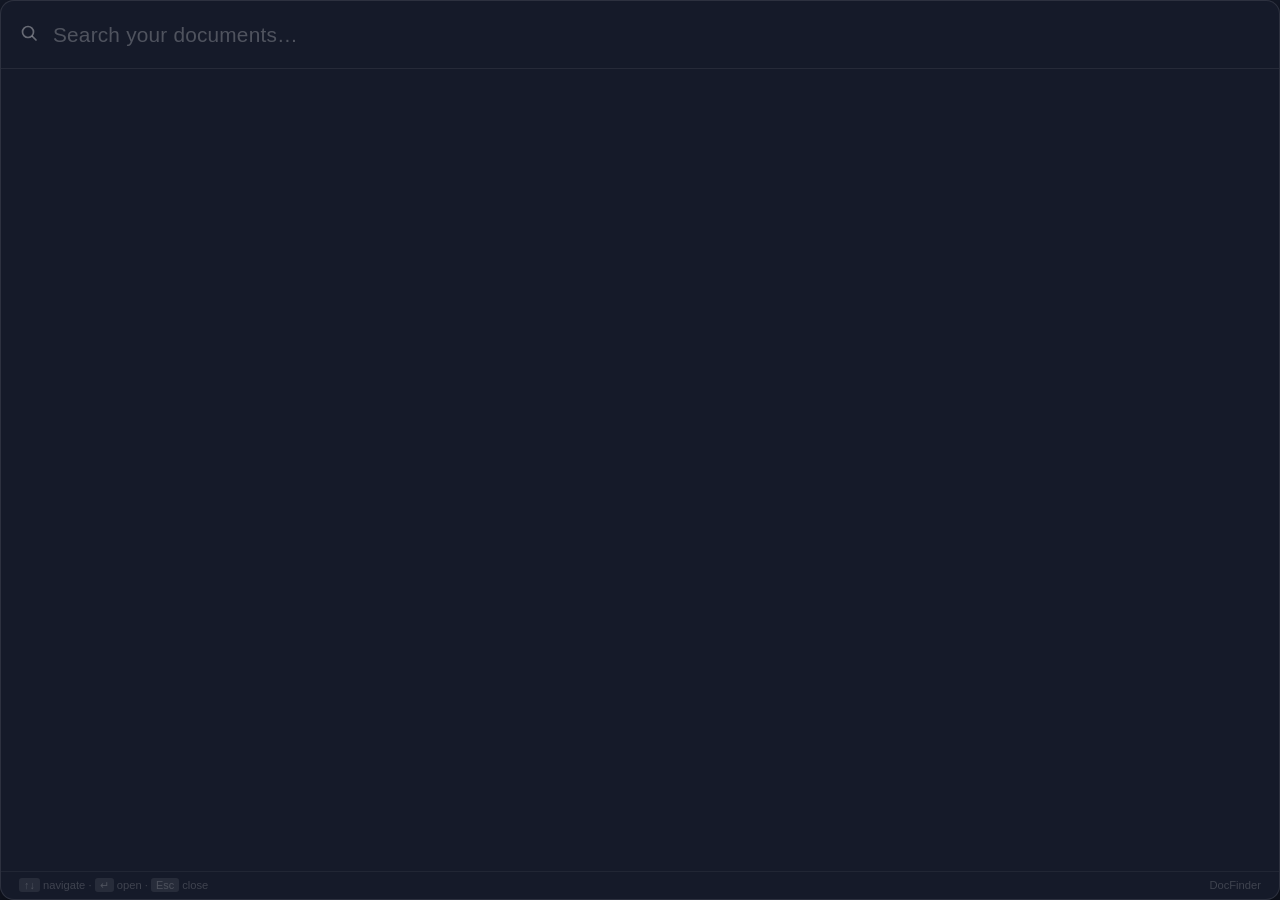
==== src/docfinder/web/templates/spotlight.html @ 871d598f "feat: general improvements Co-Authored-By: Claude Opus 4.6 <noreply@anthropic.com>" ====
<!DOCTYPE html>
<html lang="en">
<head>
  <meta charset="utf-8" />
  <meta name="viewport" content="width=device-width, initial-scale=1.0" />
  <title>DocFinder Search</title>
  <style>
    * { box-sizing: border-box; margin: 0; padding: 0; }

    html, body {
      height: 100%;
      overflow: hidden;
      font-family: -apple-system, BlinkMacSystemFont, "Segoe UI", Helvetica, Arial, sans-serif;
      /* Match the NSPanel/WKWebView background so no white edges appear
         when the window uses a solid (non-transparent) background. */
      background: rgb(22, 27, 42);
    }

    .window {
      height: 100vh;
      background: rgba(22, 27, 42, 0.97);
      border: 1px solid rgba(255, 255, 255, 0.10);
      border-radius: 14px;
      overflow: hidden;
      display: flex;
      flex-direction: column;
      box-shadow: 0 32px 80px rgba(0,0,0,0.55), 0 4px 16px rgba(0,0,0,0.4);
    }

    /* ── Search bar ─────────────────────────────────────────────────────── */
    .search-bar {
      display: flex;
      align-items: center;
      padding: 0 18px;
      height: 68px;
      gap: 14px;
      border-bottom: 1px solid rgba(255, 255, 255, 0.07);
      flex-shrink: 0;
      /* Allow dragging the frameless window by its header on Windows/Linux */
      -webkit-app-region: drag;
    }

    /* Input and interactive elements must opt out of drag */
    #spotlight-input, .spinner-sm { -webkit-app-region: no-drag; }

    .search-icon { color: rgba(255,255,255,0.35); flex-shrink: 0; }

    #spotlight-input {
      flex: 1;
      background: none;
      border: none;
      outline: none;
      font-size: 1.3rem;
      font-weight: 400;
      color: rgba(255,255,255,0.92);
      caret-color: #60a5fa;
      letter-spacing: 0.01em;
    }

    #spotlight-input::placeholder { color: rgba(255,255,255,0.25); }

    .spinner-sm {
      width: 16px; height: 16px;
      border: 2px solid rgba(255,255,255,0.12);
      border-top-color: #60a5fa;
      border-radius: 50%;
      animation: spin 0.7s linear infinite;
      flex-shrink: 0;
      display: none;
    }
    .spinner-sm.active { display: block; }
    @keyframes spin { to { transform: rotate(360deg); } }

    /* ── Results ────────────────────────────────────────────────────────── */
    #results {
      overflow-y: auto;
      flex: 1;
      padding: 6px 0;
    }

    #results::-webkit-scrollbar { width: 4px; }
    #results::-webkit-scrollbar-track { background: transparent; }
    #results::-webkit-scrollbar-thumb { background: rgba(255,255,255,0.12); border-radius: 2px; }

    .result-item {
      display: flex;
      flex-direction: column;
      padding: 10px 18px;
      cursor: pointer;
      gap: 3px;
      transition: background 0.1s;
      border-left: 3px solid transparent;
    }

    .result-item.active,
    .result-item:hover {
      background: rgba(96, 165, 250, 0.12);
      border-left-color: #60a5fa;
    }

    .result-title {
      font-size: 0.9rem;
      font-weight: 500;
      color: rgba(255,255,255,0.9);
      white-space: nowrap;
      overflow: hidden;
      text-overflow: ellipsis;
    }

    .result-snippet {
      font-size: 0.77rem;
      color: rgba(255,255,255,0.38);
      line-height: 1.4;
      display: -webkit-box;
      -webkit-line-clamp: 2;
      -webkit-box-orient: vertical;
      overflow: hidden;
    }

    .result-meta {
      display: flex;
      align-items: center;
      gap: 10px;
      margin-top: 1px;
    }

    .result-path {
      font-size: 0.7rem;
      color: rgba(255,255,255,0.22);
      overflow: hidden;
      text-overflow: ellipsis;
      white-space: nowrap;
      flex: 1;
    }

    .result-score {
      font-size: 0.68rem;
      color: rgba(96,165,250,0.6);
      flex-shrink: 0;
      font-variant-numeric: tabular-nums;
    }

    .result-type {
      font-size: 0.66rem;
      padding: 1px 5px;
      border-radius: 3px;
      background: rgba(255,255,255,0.07);
      color: rgba(255,255,255,0.35);
      flex-shrink: 0;
      text-transform: uppercase;
      letter-spacing: 0.04em;
    }

    .empty {
      padding: 28px 20px;
      text-align: center;
      color: rgba(255,255,255,0.22);
      font-size: 0.88rem;
    }

    /* ── Hint bar ───────────────────────────────────────────────────────── */
    .hint-bar {
      display: flex;
      justify-content: space-between;
      padding: 7px 18px;
      font-size: 0.7rem;
      color: rgba(255,255,255,0.18);
      border-top: 1px solid rgba(255,255,255,0.05);
      flex-shrink: 0;
    }

    kbd {
      background: rgba(255,255,255,0.08);
      border-radius: 3px;
      padding: 1px 5px;
      font-family: inherit;
      font-size: 0.68rem;
    }
  </style>
</head>
<body>
  <div class="window">
    <div class="search-bar">
      <span class="search-icon">
        <svg width="20" height="20" viewBox="0 0 20 20" fill="none">
          <circle cx="9" cy="9" r="5.5" stroke="currentColor" stroke-width="1.7"/>
          <path d="M13.5 13.5L17 17" stroke="currentColor" stroke-width="1.7" stroke-linecap="round"/>
        </svg>
      </span>
      <input
        id="spotlight-input"
        type="text"
        placeholder="Search your documents…"
        autocomplete="off"
        spellcheck="false"
        autofocus
      />
      <div id="spinner" class="spinner-sm"></div>
    </div>

    <div id="results"></div>

    <div class="hint-bar">
      <span><kbd>↑↓</kbd> navigate · <kbd>↵</kbd> open · <kbd>Esc</kbd> close</span>
      <span>DocFinder</span>
    </div>
  </div>

  <script>
    const apiBase = window.location.origin;
    const input   = document.getElementById('spotlight-input');
    const results = document.getElementById('results');
    const spinner = document.getElementById('spinner');

    let activeIndex    = -1;
    let currentResults = [];
    let debounceTimer  = null;

    function escHtml(s) {
      return String(s)
        .replace(/&/g, '&amp;').replace(/</g, '&lt;')
        .replace(/>/g, '&gt;').replace(/"/g, '&quot;');
    }

    function fileExt(path) {
      const m = String(path).match(/\.([^.]+)$/);
      return m ? m[1].toLowerCase() : '';
    }

    function shortPath(path) {
      const parts = String(path).split(/[/\\]/);
      return parts.slice(-3).join('/');
    }

    function renderResults(items) {
      currentResults = items;
      activeIndex    = -1;

      if (!items.length) {
        results.innerHTML = '<div class="empty">No results found</div>';
        return;
      }

      results.innerHTML = items.map((r, i) => `
        <div class="result-item" data-index="${i}" data-path="${escHtml(r.path)}">
          <div class="result-title">${escHtml(r.title || fileExt(r.path).toUpperCase() + ' document')}</div>
          <div class="result-snippet">${escHtml(r.text)}</div>
          <div class="result-meta">
            <span class="result-type">${escHtml(fileExt(r.path) || 'doc')}</span>
            <span class="result-path" title="${escHtml(r.path)}">${escHtml(shortPath(r.path))}</span>
            <span class="result-score">${Math.round(r.score * 100)}%</span>
          </div>
        </div>
      `).join('');

      results.querySelectorAll('.result-item').forEach(el => {
        el.addEventListener('click',      () => openResult(el.dataset.path));
        el.addEventListener('mouseenter', () => setActive(parseInt(el.dataset.index)));
      });
    }

    function setActive(idx) {
      activeIndex = Math.max(0, Math.min(idx, currentResults.length - 1));
      results.querySelectorAll('.result-item').forEach((el, i) => {
        el.classList.toggle('active', i === activeIndex);
      });
    }

    async function openResult(path) {
      try {
        await fetch(`${apiBase}/open`, {
          method: 'POST',
          headers: { 'Content-Type': 'application/json' },
          body: JSON.stringify({ path }),
        });
      } catch (_) {}
      hideSpotlight();
    }

    function hideSpotlight() {
      if (window.webkit && window.webkit.messageHandlers && window.webkit.messageHandlers.spotlight) {
        // Native NSPanel via WKScriptMessageHandler
        window.webkit.messageHandlers.spotlight.postMessage({ action: 'hide' });
      } else if (window.pywebview) {
        // pywebview fallback (non-macOS or legacy builds)
        window.pywebview.api.hide_spotlight();
      } else {
        // HTTP fallback: native WKWebView (SpotlightPanel) without message handler
        fetch(apiBase + '/gui/spotlight/hide', { method: 'POST' }).catch(() => {});
      }
    }

    async function doSearch(query) {
      if (!query.trim()) {
        results.innerHTML = '';
        currentResults = [];
        return;
      }
      spinner.classList.add('active');
      try {
        const res  = await fetch(`${apiBase}/search`, {
          method: 'POST',
          headers: { 'Content-Type': 'application/json' },
          body: JSON.stringify({ query: query.trim(), top_k: 8 }),
        });
        const data = await res.json();
        if (res.ok) renderResults(data.results || []);
        else results.innerHTML = `<div class="empty">${escHtml(data.detail || 'Error')}</div>`;
      } catch (_) {
        results.innerHTML = '<div class="empty">Search unavailable — is DocFinder indexed?</div>';
      } finally {
        spinner.classList.remove('active');
      }
    }

    // Debounced search
    input.addEventListener('input', () => {
      clearTimeout(debounceTimer);
      debounceTimer = setTimeout(() => doSearch(input.value), 300);
    });

    // Keyboard navigation
    document.addEventListener('keydown', e => {
      if (e.key === 'Escape') { hideSpotlight(); return; }

      if (e.key === 'ArrowDown') {
        e.preventDefault();
        setActive(activeIndex + 1);
        results.querySelectorAll('.result-item')[activeIndex]
          ?.scrollIntoView({ block: 'nearest' });
      } else if (e.key === 'ArrowUp') {
        e.preventDefault();
        setActive(activeIndex - 1);
        results.querySelectorAll('.result-item')[activeIndex]
          ?.scrollIntoView({ block: 'nearest' });
      } else if (e.key === 'Enter') {
        if (activeIndex >= 0 && currentResults[activeIndex]) {
          openResult(currentResults[activeIndex].path);
        }
      }
    });

    // Hide on focus loss (clicking another app)
    window.addEventListener('blur', () => {
      setTimeout(() => { if (!document.hasFocus()) hideSpotlight(); }, 150);
    });

    // Auto-focus search on load and whenever the window regains focus
    window.addEventListener('load', () => input.focus());
    window.addEventListener('focus', () => {
      setTimeout(() => input.focus(), 30);
    });
    document.addEventListener('visibilitychange', () => {
      if (!document.hidden) setTimeout(() => input.focus(), 30);
    });
  </script>
</body>
</html>
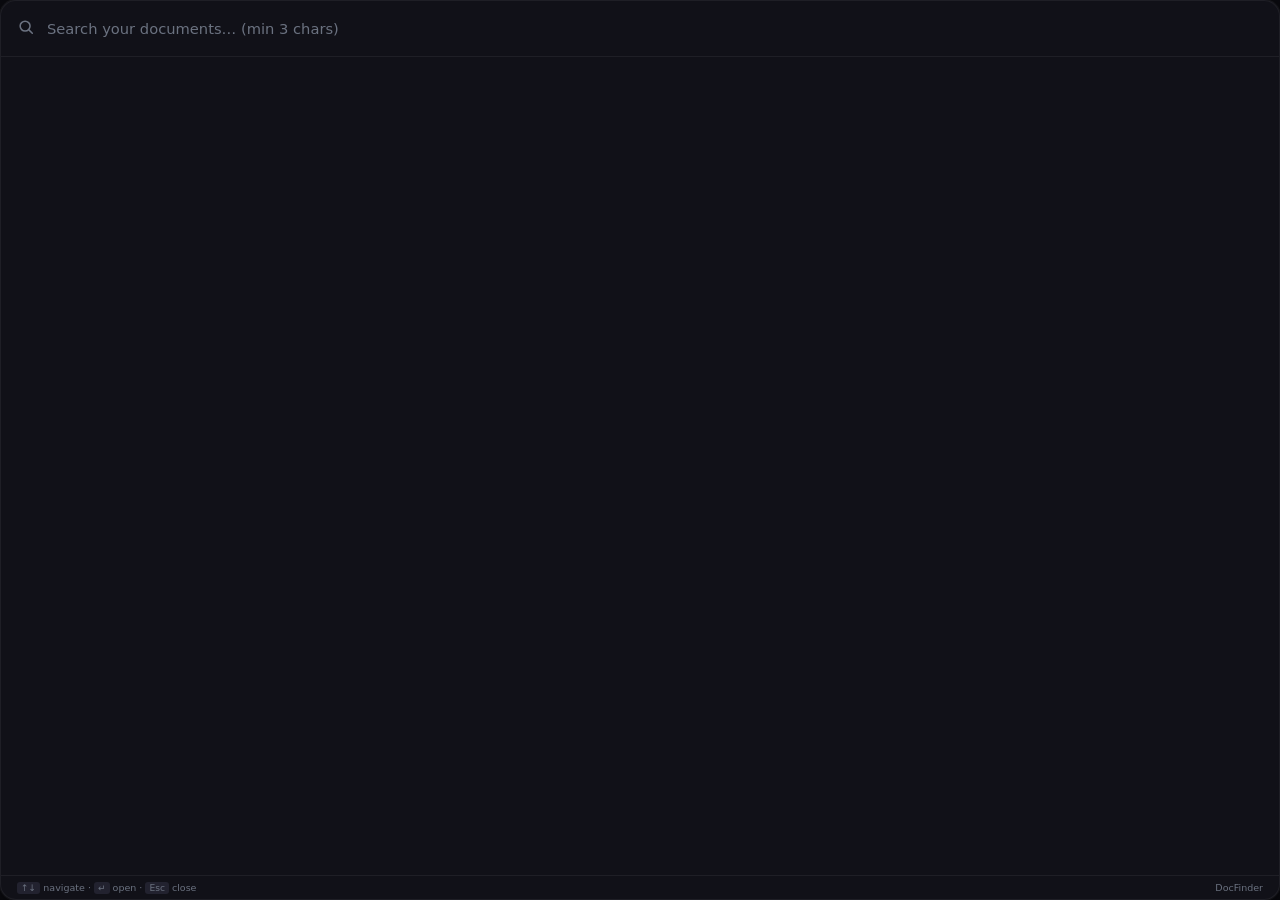
==== commit 479568b8: "Update spotlight" ====
--- a/src/docfinder/web/templates/spotlight.html
+++ b/src/docfinder/web/templates/spotlight.html
@@ -10,59 +10,62 @@
     html, body {
       height: 100%;
       overflow: hidden;
-      font-family: -apple-system, BlinkMacSystemFont, "Segoe UI", Helvetica, Arial, sans-serif;
-      /* Match the NSPanel/WKWebView background so no white edges appear
-         when the window uses a solid (non-transparent) background. */
-      background: rgb(22, 27, 42);
+      font-family: -apple-system, BlinkMacSystemFont, "Segoe UI", "Inter", system-ui, sans-serif;
+      font-size: 14px;
+      background: #0a0a0f;
     }
 
     .window {
       height: 100vh;
-      background: rgba(22, 27, 42, 0.97);
-      border: 1px solid rgba(255, 255, 255, 0.10);
-      border-radius: 14px;
+      background: rgba(18, 18, 26, 0.95);
+      border: 1px solid rgba(255, 255, 255, 0.06);
+      border-radius: 16px;
       overflow: hidden;
       display: flex;
       flex-direction: column;
-      box-shadow: 0 32px 80px rgba(0,0,0,0.55), 0 4px 16px rgba(0,0,0,0.4);
+      box-shadow: 0 20px 60px rgba(0,0,0,0.5), 0 0 0 1px rgba(255, 255, 255, 0.06);
+      animation: spotlightIn 0.15s cubic-bezier(0.16, 1, 0.3, 1);
+    }
+
+    @keyframes spotlightIn {
+      from { opacity: 0; transform: scale(0.98) translateY(-8px); }
+      to { opacity: 1; transform: scale(1) translateY(0); }
     }
 
     /* ── Search bar ─────────────────────────────────────────────────────── */
     .search-bar {
       display: flex;
       align-items: center;
-      padding: 0 18px;
-      height: 68px;
-      gap: 14px;
-      border-bottom: 1px solid rgba(255, 255, 255, 0.07);
-      flex-shrink: 0;
-      /* Allow dragging the frameless window by its header on Windows/Linux */
+      padding: 0 16px;
+      height: 56px;
+      gap: 12px;
+      border-bottom: 1px solid rgba(255, 255, 255, 0.06);
+      flex-shrink: 0;
       -webkit-app-region: drag;
     }
 
-    /* Input and interactive elements must opt out of drag */
     #spotlight-input, .spinner-sm { -webkit-app-region: no-drag; }
 
-    .search-icon { color: rgba(255,255,255,0.35); flex-shrink: 0; }
+    .search-icon { color: #6b7280; flex-shrink: 0; }
 
     #spotlight-input {
       flex: 1;
       background: none;
       border: none;
       outline: none;
-      font-size: 1.3rem;
+      font-size: 1.05rem;
       font-weight: 400;
-      color: rgba(255,255,255,0.92);
-      caret-color: #60a5fa;
-      letter-spacing: 0.01em;
-    }
-
-    #spotlight-input::placeholder { color: rgba(255,255,255,0.25); }
+      color: #f3f4f6;
+      caret-color: #818cf8;
+      font-family: inherit;
+    }
+
+    #spotlight-input::placeholder { color: #6b7280; }
 
     .spinner-sm {
-      width: 16px; height: 16px;
-      border: 2px solid rgba(255,255,255,0.12);
-      border-top-color: #60a5fa;
+      width: 14px; height: 14px;
+      border: 2px solid rgba(255, 255, 255, 0.06);
+      border-top-color: #818cf8;
       border-radius: 50%;
       animation: spin 0.7s linear infinite;
       flex-shrink: 0;
@@ -75,41 +78,41 @@
     #results {
       overflow-y: auto;
       flex: 1;
-      padding: 6px 0;
+      padding: 4px;
     }
 
     #results::-webkit-scrollbar { width: 4px; }
     #results::-webkit-scrollbar-track { background: transparent; }
-    #results::-webkit-scrollbar-thumb { background: rgba(255,255,255,0.12); border-radius: 2px; }
+    #results::-webkit-scrollbar-thumb { background: #6b7280; border-radius: 2px; opacity: 0.3; }
 
     .result-item {
       display: flex;
       flex-direction: column;
-      padding: 10px 18px;
+      padding: 8px 12px;
       cursor: pointer;
-      gap: 3px;
-      transition: background 0.1s;
-      border-left: 3px solid transparent;
+      gap: 2px;
+      transition: background 0.2s cubic-bezier(0.4, 0, 0.2, 1);
+      border-radius: 8px;
+      margin: 1px 0;
     }
 
     .result-item.active,
     .result-item:hover {
-      background: rgba(96, 165, 250, 0.12);
-      border-left-color: #60a5fa;
+      background: rgba(129, 140, 248, 0.12);
     }
 
     .result-title {
-      font-size: 0.9rem;
+      font-size: 0.85rem;
       font-weight: 500;
-      color: rgba(255,255,255,0.9);
+      color: #f3f4f6;
       white-space: nowrap;
       overflow: hidden;
       text-overflow: ellipsis;
     }
 
     .result-snippet {
-      font-size: 0.77rem;
-      color: rgba(255,255,255,0.38);
+      font-size: 0.75rem;
+      color: #9ca3af;
       line-height: 1.4;
       display: -webkit-box;
       -webkit-line-clamp: 2;
@@ -120,13 +123,24 @@
     .result-meta {
       display: flex;
       align-items: center;
-      gap: 10px;
-      margin-top: 1px;
+      gap: 8px;
+      margin-top: 2px;
+    }
+
+    .result-type {
+      font-size: 0.65rem;
+      padding: 1px 5px;
+      border-radius: 3px;
+      background: #22222f;
+      color: #9ca3af;
+      text-transform: uppercase;
+      letter-spacing: 0.04em;
+      flex-shrink: 0;
     }
 
     .result-path {
-      font-size: 0.7rem;
-      color: rgba(255,255,255,0.22);
+      font-size: 0.68rem;
+      color: #6b7280;
       overflow: hidden;
       text-overflow: ellipsis;
       white-space: nowrap;
@@ -134,47 +148,37 @@
     }
 
     .result-score {
-      font-size: 0.68rem;
-      color: rgba(96,165,250,0.6);
+      font-size: 0.65rem;
+      color: #818cf8;
       flex-shrink: 0;
       font-variant-numeric: tabular-nums;
-    }
-
-    .result-type {
-      font-size: 0.66rem;
-      padding: 1px 5px;
-      border-radius: 3px;
-      background: rgba(255,255,255,0.07);
-      color: rgba(255,255,255,0.35);
-      flex-shrink: 0;
-      text-transform: uppercase;
-      letter-spacing: 0.04em;
+      opacity: 0.7;
     }
 
     .empty {
-      padding: 28px 20px;
+      padding: 24px 16px;
       text-align: center;
-      color: rgba(255,255,255,0.22);
-      font-size: 0.88rem;
+      color: #6b7280;
+      font-size: 0.85rem;
     }
 
     /* ── Hint bar ───────────────────────────────────────────────────────── */
     .hint-bar {
       display: flex;
       justify-content: space-between;
-      padding: 7px 18px;
-      font-size: 0.7rem;
-      color: rgba(255,255,255,0.18);
-      border-top: 1px solid rgba(255,255,255,0.05);
+      padding: 6px 16px;
+      font-size: 0.68rem;
+      color: #6b7280;
+      border-top: 1px solid rgba(255, 255, 255, 0.06);
       flex-shrink: 0;
     }
 
     kbd {
-      background: rgba(255,255,255,0.08);
+      background: #22222f;
       border-radius: 3px;
-      padding: 1px 5px;
+      padding: 1px 4px;
       font-family: inherit;
-      font-size: 0.68rem;
+      font-size: 0.65rem;
     }
   </style>
 </head>
@@ -182,7 +186,7 @@
   <div class="window">
     <div class="search-bar">
       <span class="search-icon">
-        <svg width="20" height="20" viewBox="0 0 20 20" fill="none">
+        <svg width="18" height="18" viewBox="0 0 20 20" fill="none">
           <circle cx="9" cy="9" r="5.5" stroke="currentColor" stroke-width="1.7"/>
           <path d="M13.5 13.5L17 17" stroke="currentColor" stroke-width="1.7" stroke-linecap="round"/>
         </svg>
@@ -190,7 +194,7 @@
       <input
         id="spotlight-input"
         type="text"
-        placeholder="Search your documents…"
+        placeholder="Search your documents… (min 3 chars)"
         autocomplete="off"
         spellcheck="false"
         autofocus
@@ -201,7 +205,7 @@
     <div id="results"></div>
 
     <div class="hint-bar">
-      <span><kbd>↑↓</kbd> navigate · <kbd>↵</kbd> open · <kbd>Esc</kbd> close</span>
+      <span><kbd>&uarr;&darr;</kbd> navigate &middot; <kbd>&crarr;</kbd> open &middot; <kbd>Esc</kbd> close</span>
       <span>DocFinder</span>
     </div>
   </div>
@@ -279,19 +283,17 @@
 
     function hideSpotlight() {
       if (window.webkit && window.webkit.messageHandlers && window.webkit.messageHandlers.spotlight) {
-        // Native NSPanel via WKScriptMessageHandler
         window.webkit.messageHandlers.spotlight.postMessage({ action: 'hide' });
       } else if (window.pywebview) {
-        // pywebview fallback (non-macOS or legacy builds)
         window.pywebview.api.hide_spotlight();
       } else {
-        // HTTP fallback: native WKWebView (SpotlightPanel) without message handler
         fetch(apiBase + '/gui/spotlight/hide', { method: 'POST' }).catch(() => {});
       }
     }
 
     async function doSearch(query) {
-      if (!query.trim()) {
+      const trimmed = query.trim();
+      if (trimmed.length < 3) {
         results.innerHTML = '';
         currentResults = [];
         return;
@@ -301,13 +303,17 @@
         const res  = await fetch(`${apiBase}/search`, {
           method: 'POST',
           headers: { 'Content-Type': 'application/json' },
-          body: JSON.stringify({ query: query.trim(), top_k: 8 }),
+          body: JSON.stringify({ query: trimmed, top_k: 10 }),
         });
         const data = await res.json();
-        if (res.ok) renderResults(data.results || []);
-        else results.innerHTML = `<div class="empty">${escHtml(data.detail || 'Error')}</div>`;
+        if (res.ok) {
+          const relevant = (data.results || []).filter(r => r.score >= 0.3);
+          renderResults(relevant);
+        } else {
+          results.innerHTML = `<div class="empty">${escHtml(data.detail || 'Error')}</div>`;
+        }
       } catch (_) {
-        results.innerHTML = '<div class="empty">Search unavailable — is DocFinder indexed?</div>';
+        results.innerHTML = '<div class="empty">Search unavailable \u2014 is DocFinder indexed?</div>';
       } finally {
         spinner.classList.remove('active');
       }
@@ -316,7 +322,9 @@
     // Debounced search
     input.addEventListener('input', () => {
       clearTimeout(debounceTimer);
-      debounceTimer = setTimeout(() => doSearch(input.value), 300);
+      const q = input.value.trim();
+      if (q.length < 3) { results.innerHTML = ''; currentResults = []; return; }
+      debounceTimer = setTimeout(() => doSearch(input.value), 500);
     });
 
     // Keyboard navigation
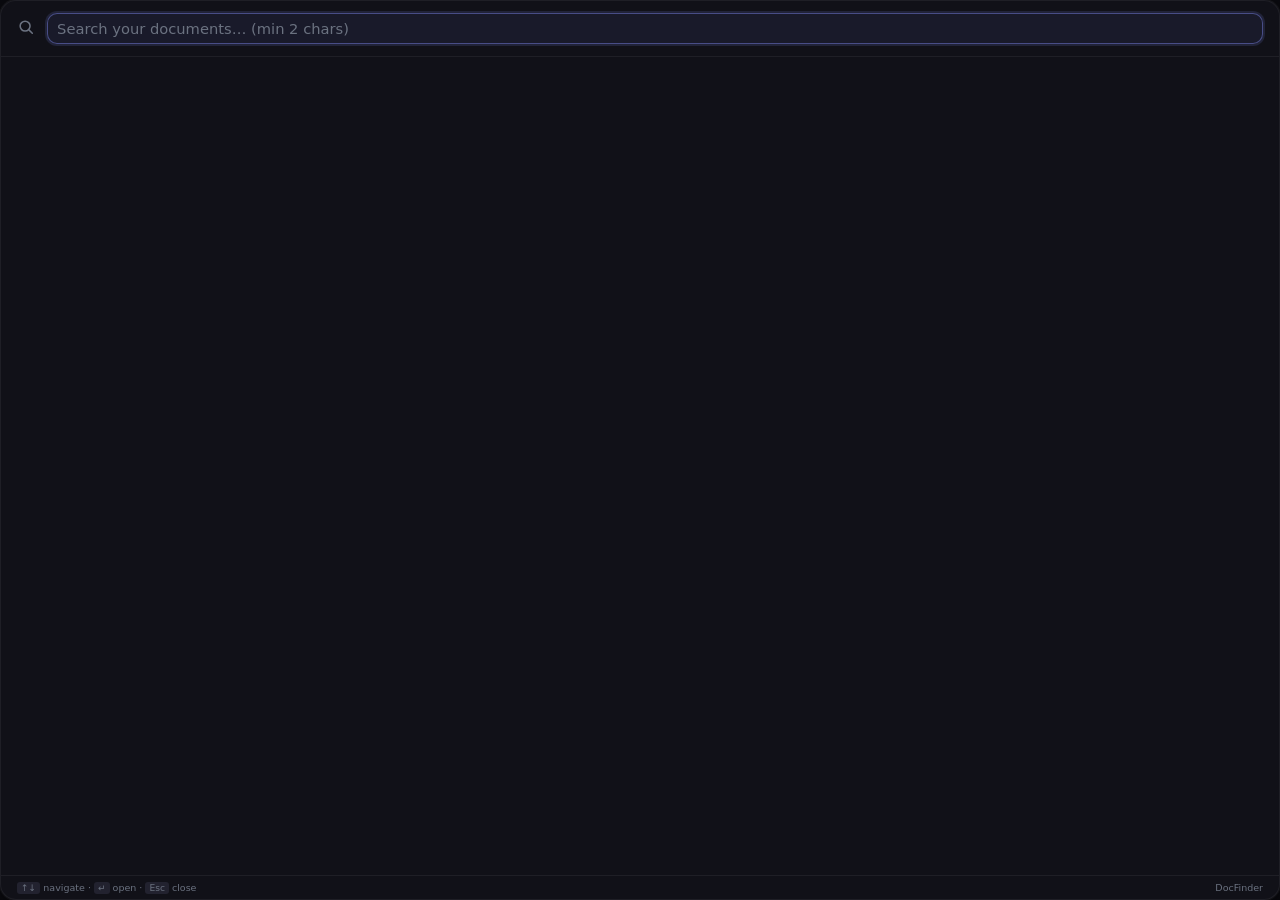
==== commit 3323e61d: "fix: multiprocessing, UI, spotlight Added folders filter in the research page." ====
--- a/src/docfinder/web/templates/spotlight.html
+++ b/src/docfinder/web/templates/spotlight.html
@@ -42,6 +42,7 @@
       border-bottom: 1px solid rgba(255, 255, 255, 0.06);
       flex-shrink: 0;
       -webkit-app-region: drag;
+      border-radius: 14px 14px 0 0;
     }
 
     #spotlight-input, .spinner-sm { -webkit-app-region: no-drag; }
@@ -50,14 +51,21 @@
 
     #spotlight-input {
       flex: 1;
-      background: none;
-      border: none;
+      background: rgba(129, 140, 248, 0.08);
+      border: 1px solid rgba(129, 140, 248, 0.18);
+      border-radius: 10px;
+      padding: 0.45rem 0.65rem;
       outline: none;
       font-size: 1.05rem;
       font-weight: 400;
       color: #f3f4f6;
       caret-color: #818cf8;
       font-family: inherit;
+    }
+
+    #spotlight-input:focus {
+      border-color: rgba(129, 140, 248, 0.45);
+      box-shadow: 0 0 0 2px rgba(129, 140, 248, 0.14);
     }
 
     #spotlight-input::placeholder { color: #6b7280; }
@@ -194,7 +202,7 @@
       <input
         id="spotlight-input"
         type="text"
-        placeholder="Search your documents… (min 3 chars)"
+        placeholder="Search your documents… (min 2 chars)"
         autocomplete="off"
         spellcheck="false"
         autofocus
@@ -293,7 +301,7 @@
 
     async function doSearch(query) {
       const trimmed = query.trim();
-      if (trimmed.length < 3) {
+      if (trimmed.length < 2) {
         results.innerHTML = '';
         currentResults = [];
         return;
@@ -307,8 +315,9 @@
         });
         const data = await res.json();
         if (res.ok) {
-          const relevant = (data.results || []).filter(r => r.score >= 0.3);
-          renderResults(relevant);
+          const scored = data.results || [];
+          const relevant = scored.filter(r => r.score >= 0.2);
+          renderResults(relevant.length ? relevant : scored);
         } else {
           results.innerHTML = `<div class="empty">${escHtml(data.detail || 'Error')}</div>`;
         }
@@ -323,7 +332,7 @@
     input.addEventListener('input', () => {
       clearTimeout(debounceTimer);
       const q = input.value.trim();
-      if (q.length < 3) { results.innerHTML = ''; currentResults = []; return; }
+      if (q.length < 2) { results.innerHTML = ''; currentResults = []; return; }
       debounceTimer = setTimeout(() => doSearch(input.value), 500);
     });
 
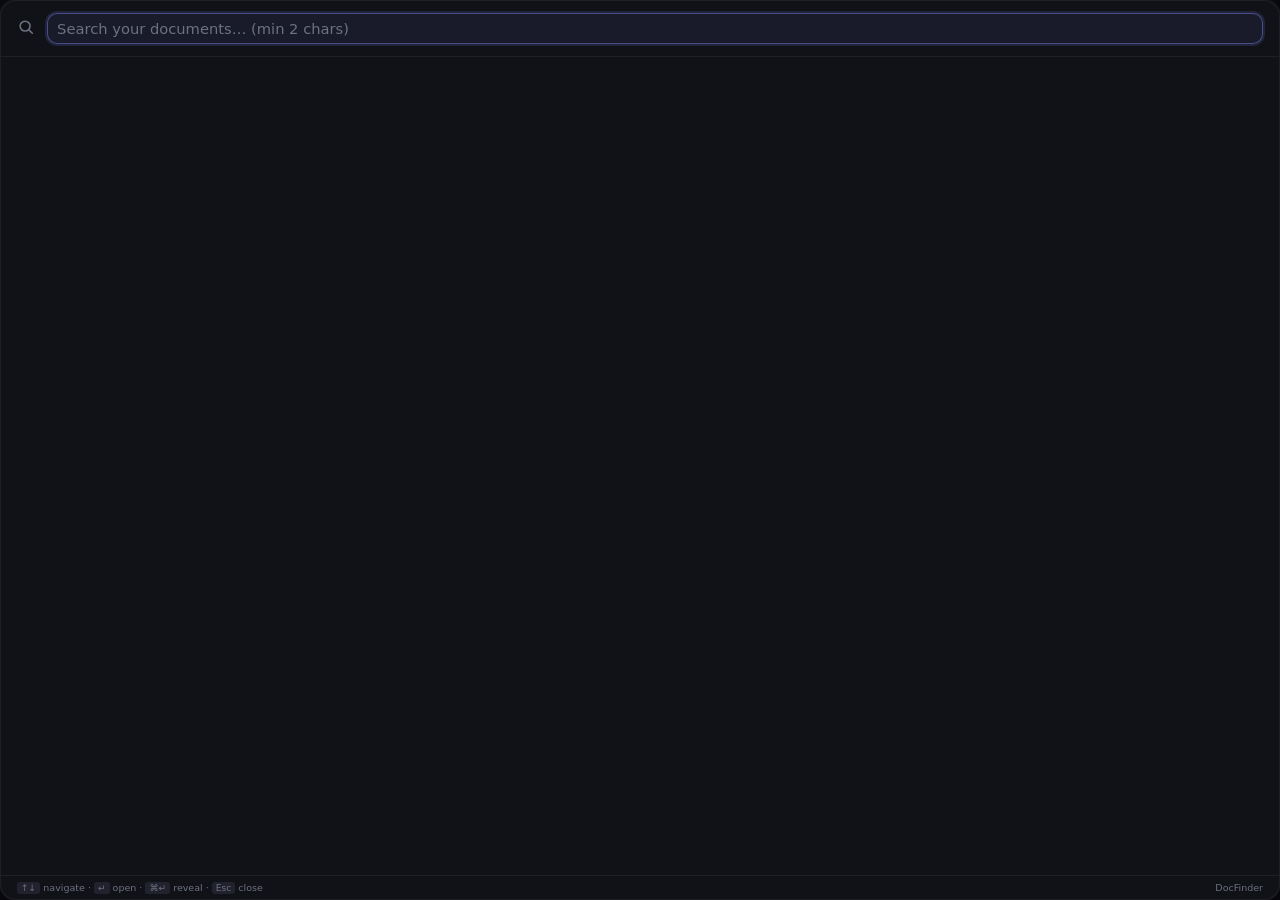
==== commit d63c9a94: "feat: DocFinder 2.4.0 - multimodal embeddings, in-app auto-update, spotlight fixes" ====
--- a/src/docfinder/web/templates/spotlight.html
+++ b/src/docfinder/web/templates/spotlight.html
@@ -213,7 +213,7 @@
     <div id="results"></div>
 
     <div class="hint-bar">
-      <span><kbd>&uarr;&darr;</kbd> navigate &middot; <kbd>&crarr;</kbd> open &middot; <kbd>Esc</kbd> close</span>
+      <span><kbd>&uarr;&darr;</kbd> navigate &middot; <kbd>&crarr;</kbd> open &middot; <kbd>&#8984;&crarr;</kbd> reveal &middot; <kbd>Esc</kbd> close</span>
       <span>DocFinder</span>
     </div>
   </div>
@@ -227,6 +227,7 @@
     let activeIndex    = -1;
     let currentResults = [];
     let debounceTimer  = null;
+    let requestSerial  = 0;
 
     function escHtml(s) {
       return String(s)
@@ -244,6 +245,14 @@
       return parts.slice(-3).join('/');
     }
 
+    function formatSpotBadge(meta) {
+      if (!meta || typeof meta !== 'object') return '';
+      if (meta.timestamp) return `⏱ ${escHtml(meta.timestamp)}`;
+      if (meta.line_start) return `L${meta.line_start}`;
+      if (meta.page) return `p.${meta.page}`;
+      return '';
+    }
+
     function renderResults(items) {
       currentResults = items;
       activeIndex    = -1;
@@ -253,21 +262,26 @@
         return;
       }
 
-      results.innerHTML = items.map((r, i) => `
+      results.innerHTML = items.map((r, i) => {
+        const badge = formatSpotBadge(r.metadata);
+        return `
         <div class="result-item" data-index="${i}" data-path="${escHtml(r.path)}">
           <div class="result-title">${escHtml(r.title || fileExt(r.path).toUpperCase() + ' document')}</div>
           <div class="result-snippet">${escHtml(r.text)}</div>
           <div class="result-meta">
             <span class="result-type">${escHtml(fileExt(r.path) || 'doc')}</span>
+            ${badge ? `<span class="result-type" style="color:#a5b4fc;">${badge}</span>` : ''}
             <span class="result-path" title="${escHtml(r.path)}">${escHtml(shortPath(r.path))}</span>
             <span class="result-score">${Math.round(r.score * 100)}%</span>
           </div>
         </div>
-      `).join('');
+      `;
+      }).join('');
 
       results.querySelectorAll('.result-item').forEach(el => {
-        el.addEventListener('click',      () => openResult(el.dataset.path));
-        el.addEventListener('mouseenter', () => setActive(parseInt(el.dataset.index)));
+        const idx = parseInt(el.dataset.index);
+        el.addEventListener('click',      (ev) => openResult(currentResults[idx], ev.metaKey || ev.ctrlKey));
+        el.addEventListener('mouseenter', () => setActive(idx));
       });
     }
 
@@ -278,12 +292,22 @@
       });
     }
 
-    async function openResult(path) {
+    async function openResult(itemOrPath, reveal = false) {
+      const isObj = itemOrPath && typeof itemOrPath === 'object';
+      const path  = isObj ? itemOrPath.path : itemOrPath;
+      const meta  = (isObj && itemOrPath.metadata) || {};
+      const payload = {
+        path,
+        reveal: Boolean(reveal),
+        page: meta.page || null,
+        line: meta.line_start || null,
+        start_sec: meta.start_sec !== undefined ? meta.start_sec : null,
+      };
       try {
         await fetch(`${apiBase}/open`, {
           method: 'POST',
           headers: { 'Content-Type': 'application/json' },
-          body: JSON.stringify({ path }),
+          body: JSON.stringify(payload),
         });
       } catch (_) {}
       hideSpotlight();
@@ -307,6 +331,7 @@
         return;
       }
       spinner.classList.add('active');
+      const serial = ++requestSerial;
       try {
         const res  = await fetch(`${apiBase}/search`, {
           method: 'POST',
@@ -314,6 +339,7 @@
           body: JSON.stringify({ query: trimmed, top_k: 10 }),
         });
         const data = await res.json();
+        if (serial !== requestSerial) return;
         if (res.ok) {
           const scored = data.results || [];
           const relevant = scored.filter(r => r.score >= 0.2);
@@ -322,7 +348,9 @@
           results.innerHTML = `<div class="empty">${escHtml(data.detail || 'Error')}</div>`;
         }
       } catch (_) {
-        results.innerHTML = '<div class="empty">Search unavailable \u2014 is DocFinder indexed?</div>';
+        if (serial === requestSerial) {
+          results.innerHTML = '<div class="empty">Search unavailable \u2014 is DocFinder indexed?</div>';
+        }
       } finally {
         spinner.classList.remove('active');
       }
@@ -333,7 +361,7 @@
       clearTimeout(debounceTimer);
       const q = input.value.trim();
       if (q.length < 2) { results.innerHTML = ''; currentResults = []; return; }
-      debounceTimer = setTimeout(() => doSearch(input.value), 500);
+      debounceTimer = setTimeout(() => doSearch(input.value), 250);
     });
 
     // Keyboard navigation
@@ -352,14 +380,9 @@
           ?.scrollIntoView({ block: 'nearest' });
       } else if (e.key === 'Enter') {
         if (activeIndex >= 0 && currentResults[activeIndex]) {
-          openResult(currentResults[activeIndex].path);
+          openResult(currentResults[activeIndex], e.metaKey || e.ctrlKey);
         }
       }
-    });
-
-    // Hide on focus loss (clicking another app)
-    window.addEventListener('blur', () => {
-      setTimeout(() => { if (!document.hasFocus()) hideSpotlight(); }, 150);
     });
 
     // Auto-focus search on load and whenever the window regains focus
